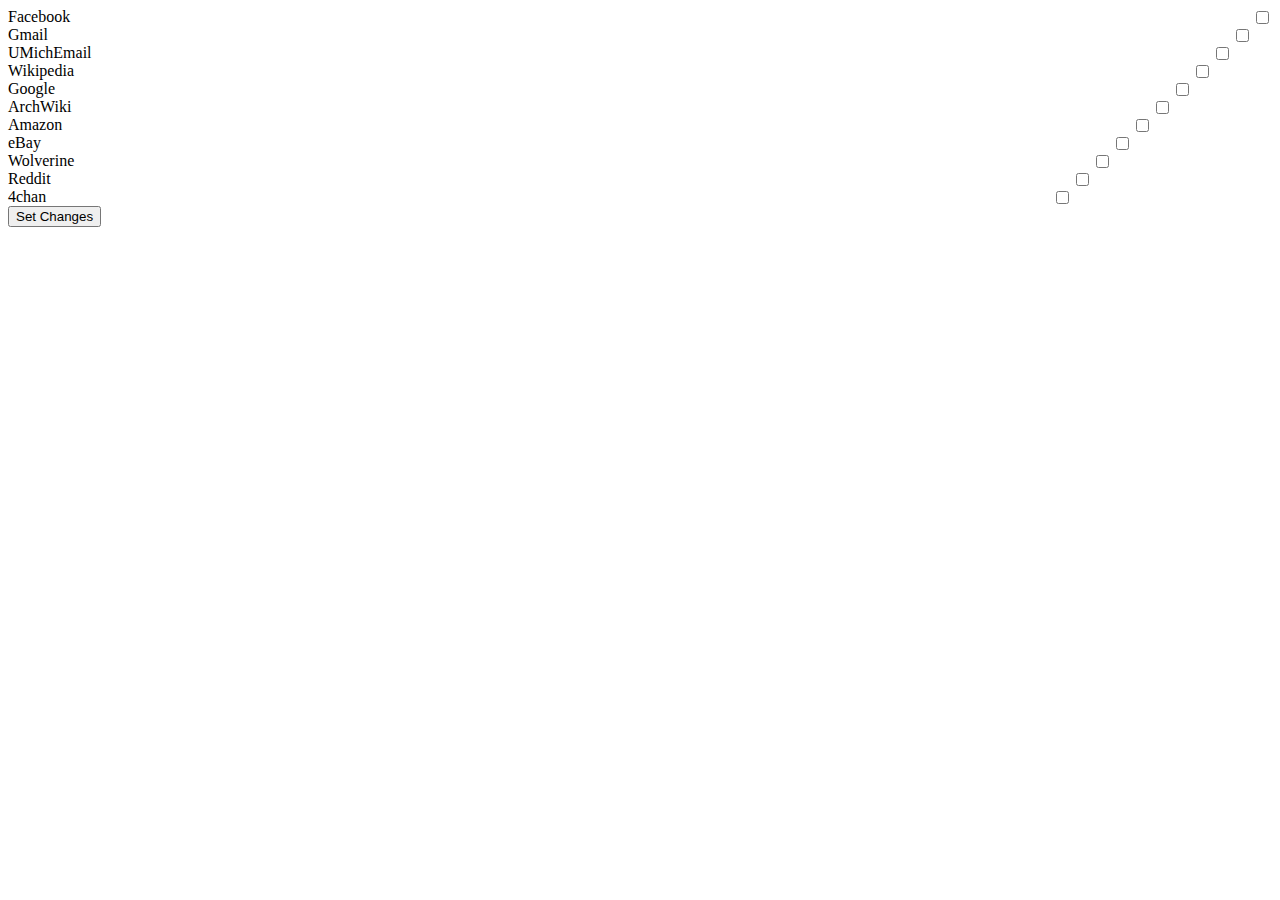
==== linkChanger.html @ 0db22ee9 "401 error on php post" ====
<!DOCTYPE html>
<head>
    <script src="script.js"></script>
    <title>Homepage</title>
</head>
<body onload="addLinksToChanger()"> 
    <div id="linkChoices">
        <form name="links">
        </form>
        <span>
            <input type="button" value="Set Changes" onClick="applyLinkChanges()" />
        </span>
    </div>
</body>
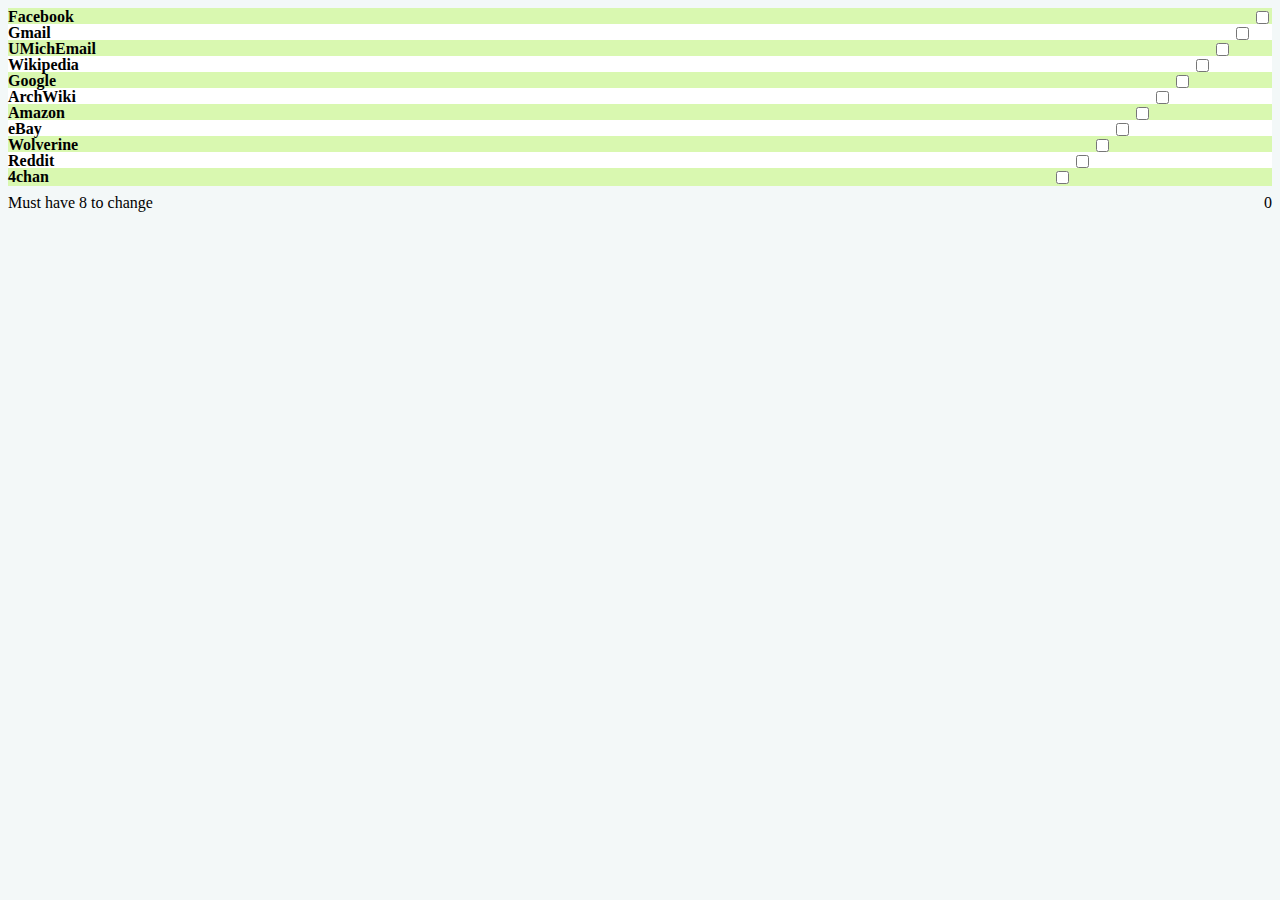
==== commit e014da49: "switched to json, div for popup" ====
--- a/linkChanger.html
+++ b/linkChanger.html
@@ -1,14 +1,18 @@
 <!DOCTYPE html>
 <head>
+    <link rel="stylesheet" type="text/css" href="linkstyle.css">
     <script src="script.js"></script>
     <title>Homepage</title>
 </head>
 <body onload="addLinksToChanger()"> 
     <div id="linkChoices">
-        <form name="links">
+        <form id="link" name="links">
         </form>
-        <span>
-            <input type="button" value="Set Changes" onClick="applyLinkChanges()" />
-        </span>
+        <div style="float: left">
+            <!--<input type="button" value="Set Changes" onClick="applyLinkChanges()" />-->
+            Must have 8 to change
+        </div>
+        <div style="float: right;" id="linkcount">
+        </div>
     </div>
 </body>
--- a/linkstyle.css
+++ b/linkstyle.css
@@ -0,0 +1,7 @@
+body {
+	background-color: #f3f8f8;
+}
+
+#link {
+	font-weight: bold;
+}
